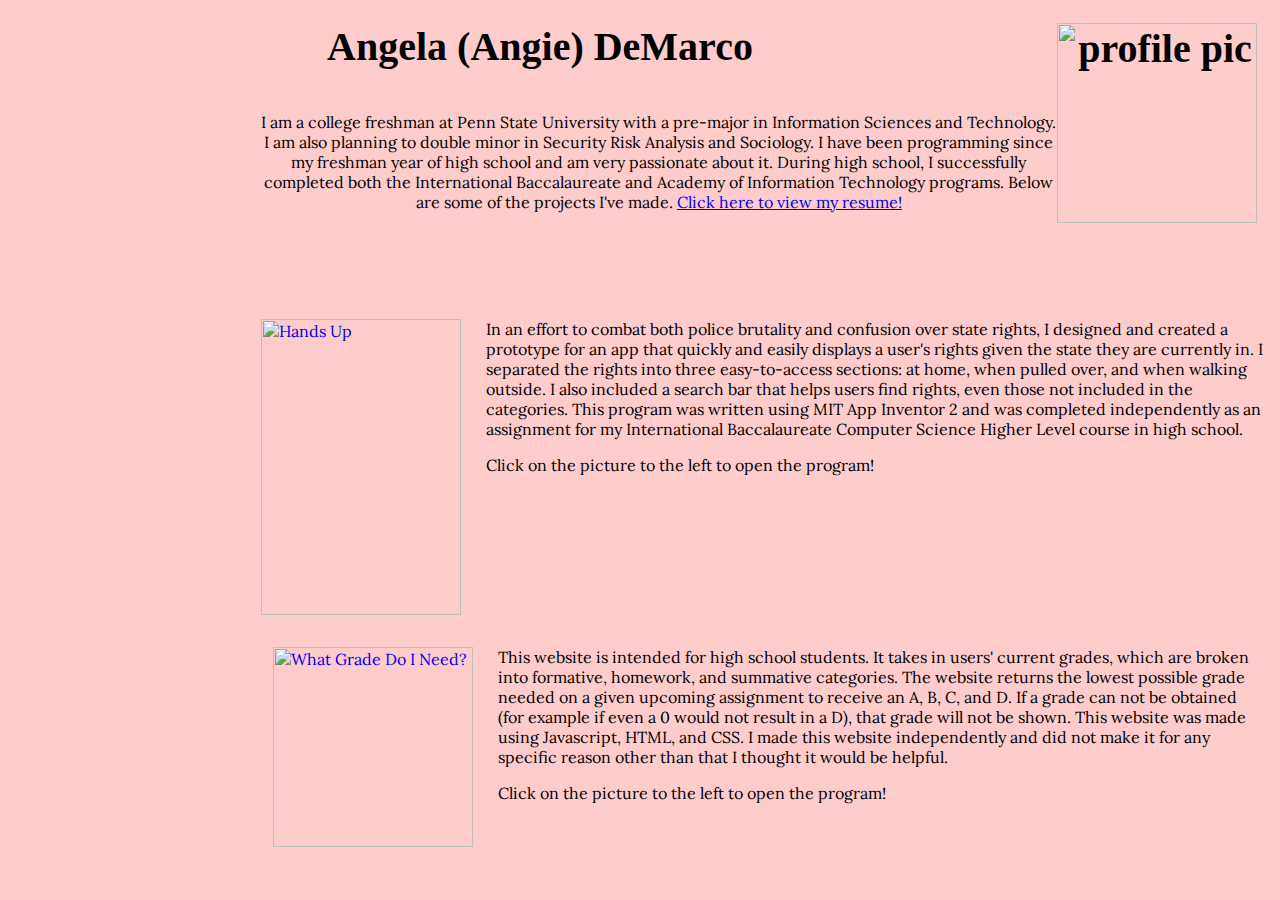
==== angiedemarco.html @ e18b7684 "Update angiedemarco.html" ====
<html>
	<head>
		<title> Angela DeMarco </title>
		<link href="https://fonts.googleapis.com/css?family=Baloo+Tamma|Lora" rel="stylesheet">
		<style>
			html, body {
				background: #ffcccc;
			}
			h1{
				padding: 15px;
				text-align: center;
				font-family: 'Baloo Tamma', cursive;
				font-size: 40px;
			}
			p{
				padding-left: 20%;
				font-family: 'Lora', serif;
			}
		</style>
	</head>
	
<body>
	<script>
	</script>
		<h1> <b>Angela (Angie) DeMarco</b><img src="https://68.media.tumblr.com/d6595218c10424d70dfa79d9dd4cffcc/tumblr_odd7v8Ykzs1vfhi30o1_400.jpg" alt="profile pic" style="float:right;width:200px;height:200px;"></h1>

		<p style = "text-align: center; padding-bottom: 25px">
		I am a college freshman at Penn State University with a pre-major in 
		Information Sciences and Technology. I am also planning to double minor in 
		Security Risk Analysis and Sociology. I have been programming since my 
		freshman year of high school and am very passionate about it. During high school, 
		I successfully completed both the International Baccalaureate and Academy of 
		Information Technology programs. Below are some of the projects I've made.
		<a href = "resume.html" target = "_blank">Click here to view my resume!</a>
		</p>
		
		<p>
		
		<div style = "padding-bottom: 120px; padding-top: 50px">
		<p><a href = "http://ai2.appinventor.mit.edu/?galleryId=5568880172072960" target = "_blank"><img src="https://66.media.tumblr.com/5203e5bdcdbf8424fdee6ebe21f0ef39/tumblr_odd7xhiIGe1vfhi30o1_250.jpg" alt="Hands Up" style="float:left;width:200px;height:296px; margin-right: 25px"></a>
		In an effort to combat both police brutality and confusion over state rights, I designed and created a prototype for an app 
		that quickly and easily displays a user's rights given the state they are currently in. I separated the rights into three 
		easy-to-access sections: at home, when pulled over, and when walking outside. I also included a search bar that helps users 
		find rights, even those not included in the categories. This program was written using MIT App Inventor 2 and was completed
		independently as an assignment for my International Baccalaureate Computer Science Higher Level course in high school.
		</p>
		<p>
		Click on the picture to the left to open the program!
		</p>
		</div>
		
		<div style = "padding: 20px; padding-bottom: 50px">
		<p><a href = "https://angiedemarc.github.io/gradeNeeded.html" target = "_blank"><img src="https://68.media.tumblr.com/642b865b7f5ed7312b1aa9ce9e5b49f1/tumblr_odd7x4Y8Gn1vfhi30o1_250.jpg" alt="What Grade Do I Need?" style="float:left;width:200px;height:200px; margin-right: 25px"> </a>
		This website is intended for high school students. It takes in users' current grades, which are broken into formative, homework, 
		and summative categories. The website returns the lowest possible grade needed on a given upcoming assignment to 
		receive an A, B, C, and D. If a grade can not be obtained (for example if even a 0 would not result in a D), that grade
		will not be shown. This website was made using Javascript, HTML, and CSS. I made this website independently and did not make 
		it for any specific reason other than that I thought it would be helpful.
		</p>
		<p>
		Click on the picture to the left to open the program!
		</p>
		</div>
		
</body>
</html>
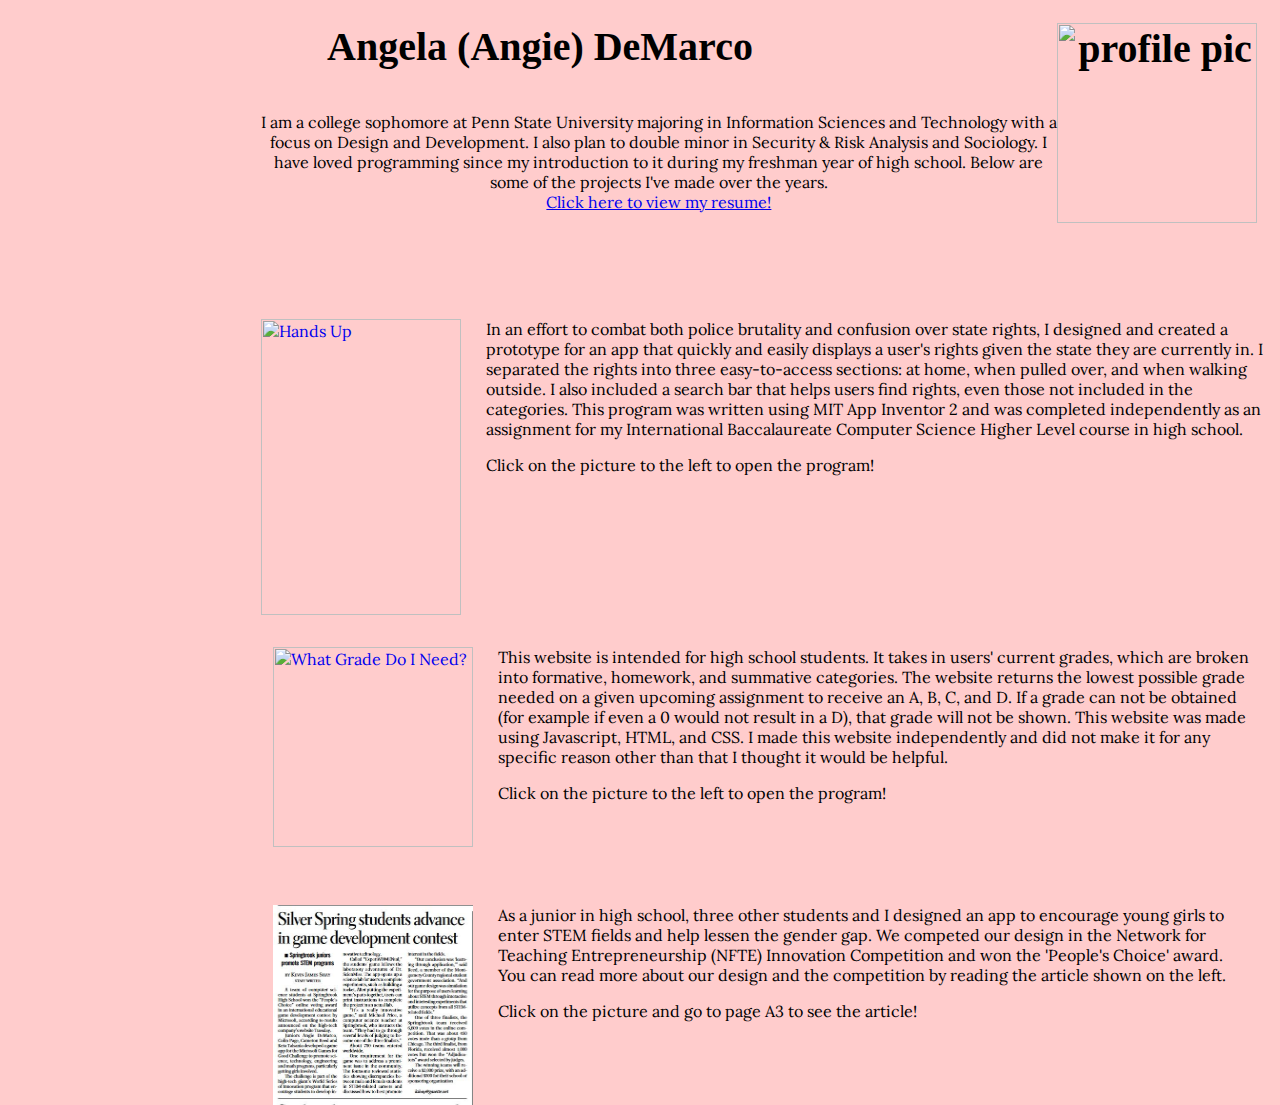
==== commit 5b9fdd20: "Update angiedemarco.html" ====
--- a/angiedemarco.html
+++ b/angiedemarco.html
@@ -25,13 +25,13 @@
 		<h1> <b>Angela (Angie) DeMarco</b><img src="https://68.media.tumblr.com/d6595218c10424d70dfa79d9dd4cffcc/tumblr_odd7v8Ykzs1vfhi30o1_400.jpg" alt="profile pic" style="float:right;width:200px;height:200px;"></h1>
 
 		<p style = "text-align: center; padding-bottom: 25px">
-		I am a college freshman at Penn State University with a pre-major in 
-		Information Sciences and Technology. I am also planning to double minor in 
-		Security Risk Analysis and Sociology. I have been programming since my 
-		freshman year of high school and am very passionate about it. During high school, 
-		I successfully completed both the International Baccalaureate and Academy of 
-		Information Technology programs. Below are some of the projects I've made.
-		<a href = "resume.html" target = "_blank">Click here to view my resume!</a>
+		I am a college sophomore at Penn State University majoring in 
+		Information Sciences and Technology with a focus on Design and Development.
+		I also plan to double minor in Security & Risk Analysis and Sociology. 
+		I have loved programming since my introduction to it during my freshman year of high school. 
+		Below are some of the projects I've made over the years.
+		<br>
+		<a href = "http://angiedemarc.github.io/resumeNoContactInfo.pdf" target = "_blank">Click here to view my resume!</a>
 		</p>
 		
 		<p>
@@ -62,5 +62,16 @@
 		</p>
 		</div>
 		
+		<div style = "padding: 20px; padding-bottom: 50px">
+		<p><a href = "https://issuu.com/thegazette/docs/silverspring_021115" target = "_blank"><img src="http://angiedemarc.github.io/articleExperiwomental.JPG " alt="ExperiWOMENtal" style="float:left;width:200px;height:200px; margin-right: 25px"> </a>
+		As a junior in high school, three other students and I designed an app to encourage young girls to enter STEM fields and help lessen the gender gap.
+		We competed our design in the Network for Teaching Entrepreneurship (NFTE) Innovation Competition and won the 'People's Choice' award.
+		You can read more about our design and the competition by reading the article shown on the left.
+		</p>
+		<p>
+		Click on the picture and go to page A3 to see the article!
+		</p>
+		</div>
+		
 </body>
 </html>
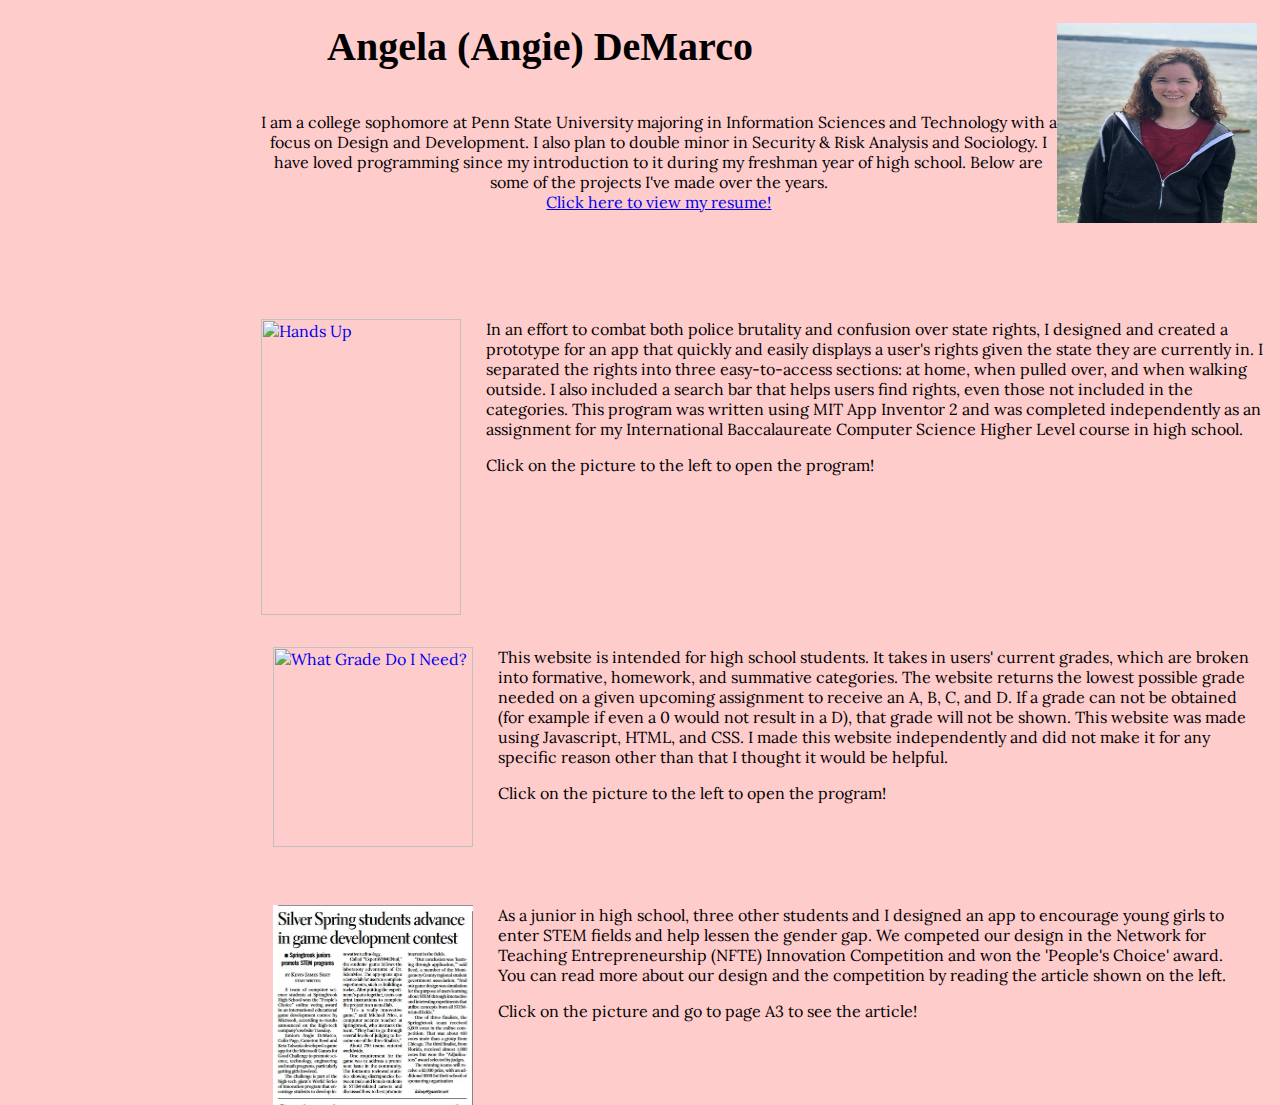
==== commit ba62e44b: "Update angiedemarco.html" ====
--- a/angiedemarco.html
+++ b/angiedemarco.html
@@ -22,7 +22,7 @@
 <body>
 	<script>
 	</script>
-		<h1> <b>Angela (Angie) DeMarco</b><img src="https://68.media.tumblr.com/d6595218c10424d70dfa79d9dd4cffcc/tumblr_odd7v8Ykzs1vfhi30o1_400.jpg" alt="profile pic" style="float:right;width:200px;height:200px;"></h1>
+		<h1> <b>Angela (Angie) DeMarco</b><img src="/IMG_1976.jpg" alt="profile pic" style="float:right;width:200px;height:200px;"></h1>
 
 		<p style = "text-align: center; padding-bottom: 25px">
 		I am a college sophomore at Penn State University majoring in 
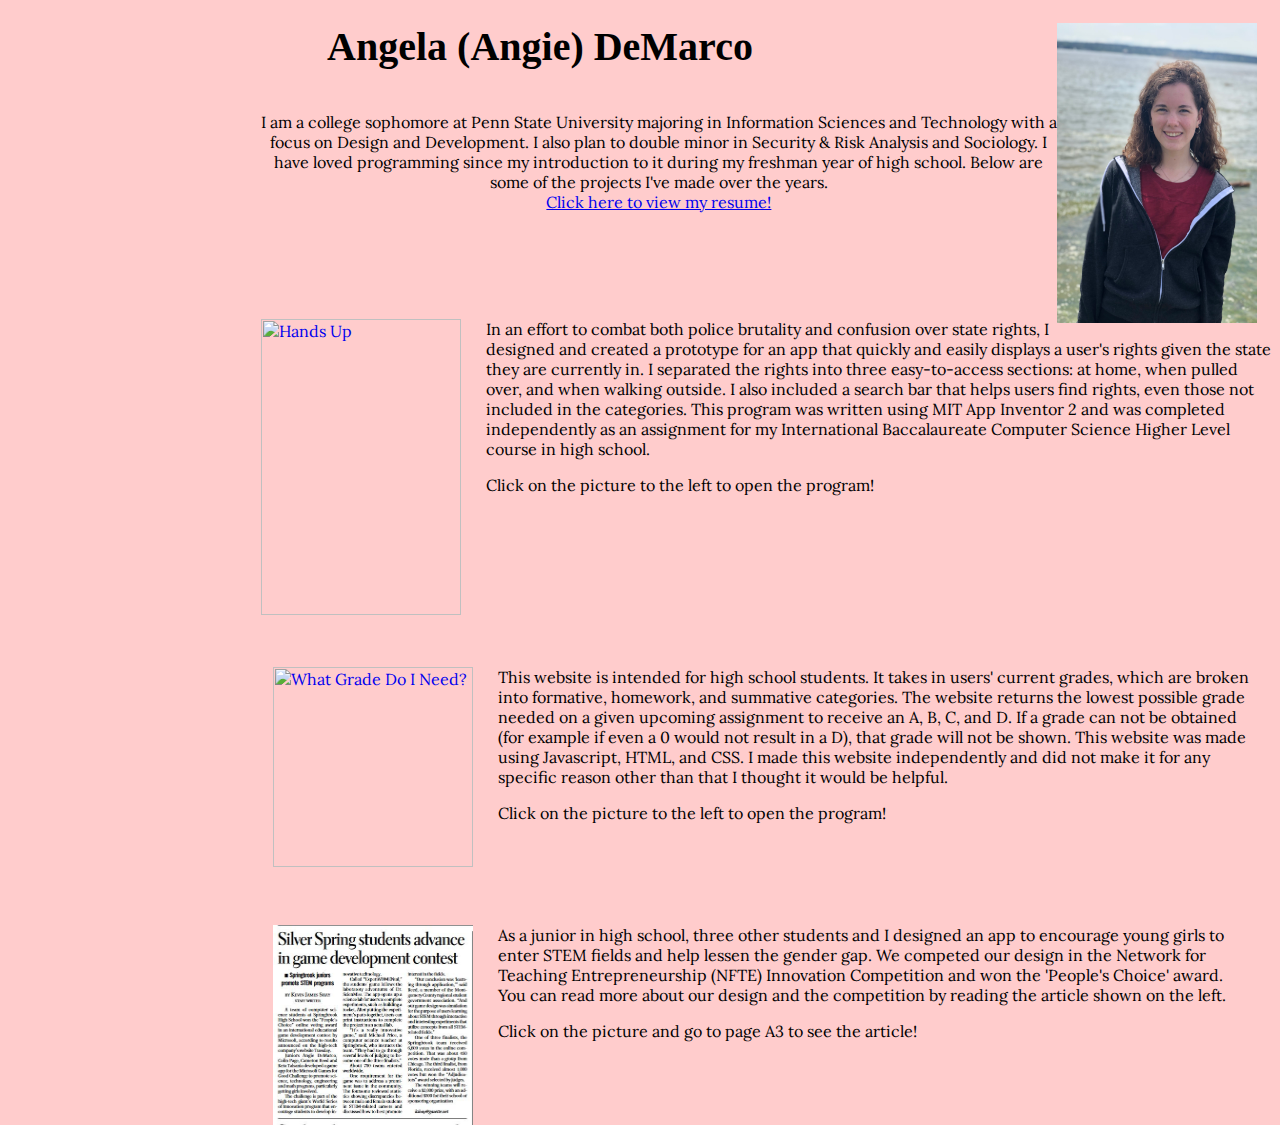
==== commit 991c0361: "Update angiedemarco.html" ====
--- a/angiedemarco.html
+++ b/angiedemarco.html
@@ -22,7 +22,7 @@
 <body>
 	<script>
 	</script>
-		<h1> <b>Angela (Angie) DeMarco</b><img src="/IMG_1976.jpg" alt="profile pic" style="float:right;width:200px;height:200px;"></h1>
+		<h1> <b>Angela (Angie) DeMarco</b><img src="/IMG_1976.jpg" alt="profile pic" style="float:right;width:200px;height:300px;"></h1>
 
 		<p style = "text-align: center; padding-bottom: 25px">
 		I am a college sophomore at Penn State University majoring in 
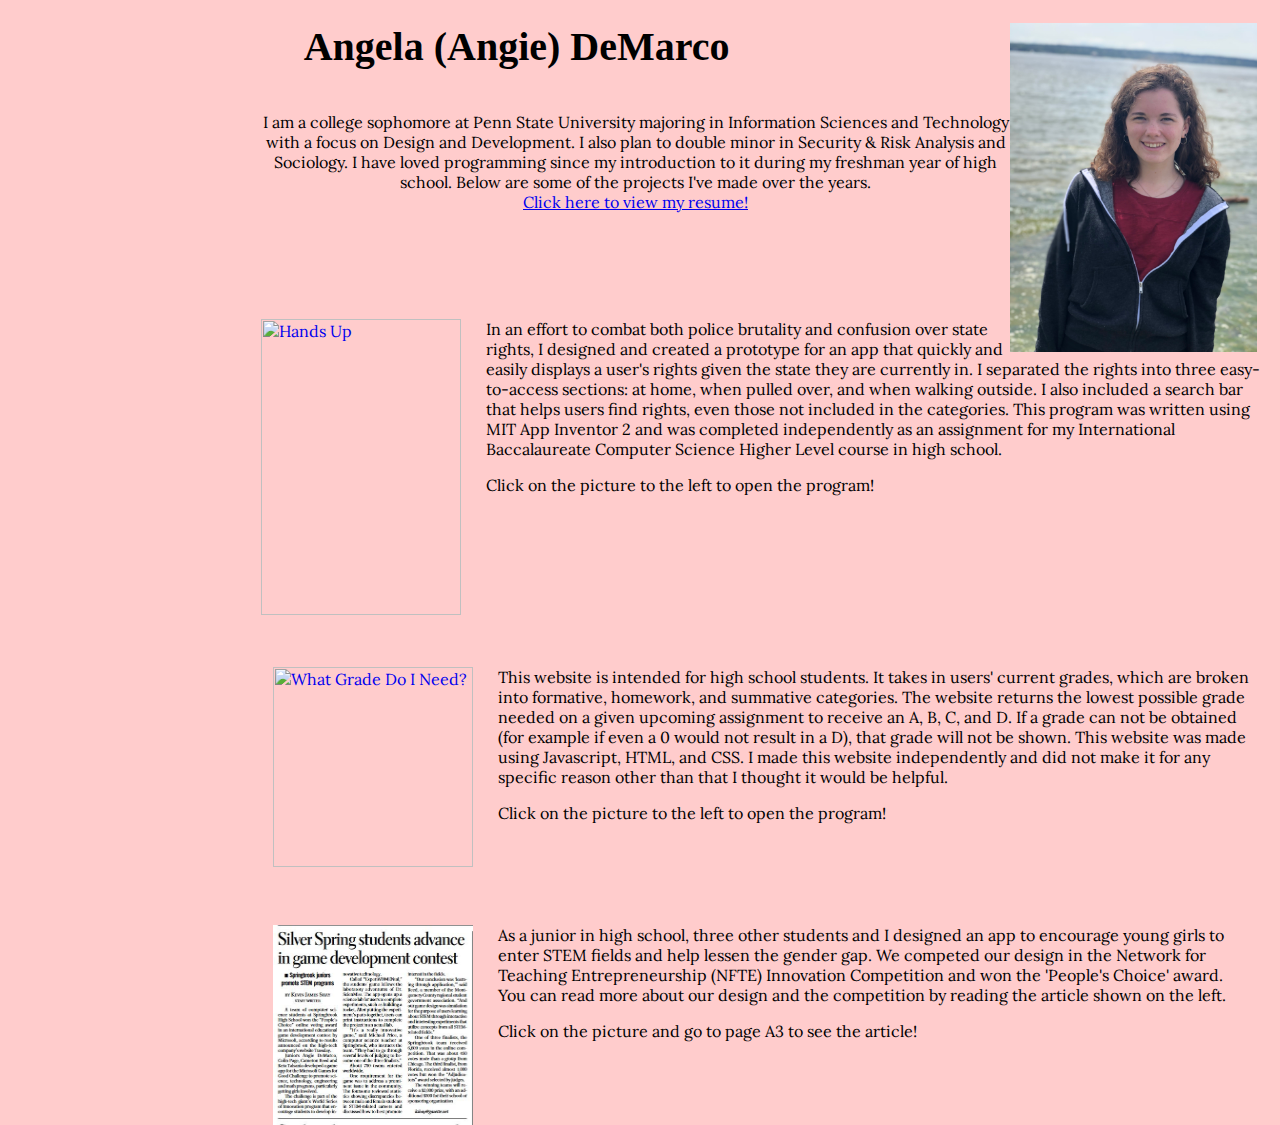
==== commit 3f159bfd: "Update angiedemarco.html" ====
--- a/angiedemarco.html
+++ b/angiedemarco.html
@@ -22,7 +22,7 @@
 <body>
 	<script>
 	</script>
-		<h1> <b>Angela (Angie) DeMarco</b><img src="/IMG_1976.jpg" alt="profile pic" style="float:right;width:200px;height:300px;"></h1>
+		<h1> <b>Angela (Angie) DeMarco</b><img src="/IMG_1976.jpg" alt="profile pic" style="float:right;width:20%;height:auto;"></h1>
 
 		<p style = "text-align: center; padding-bottom: 25px">
 		I am a college sophomore at Penn State University majoring in 
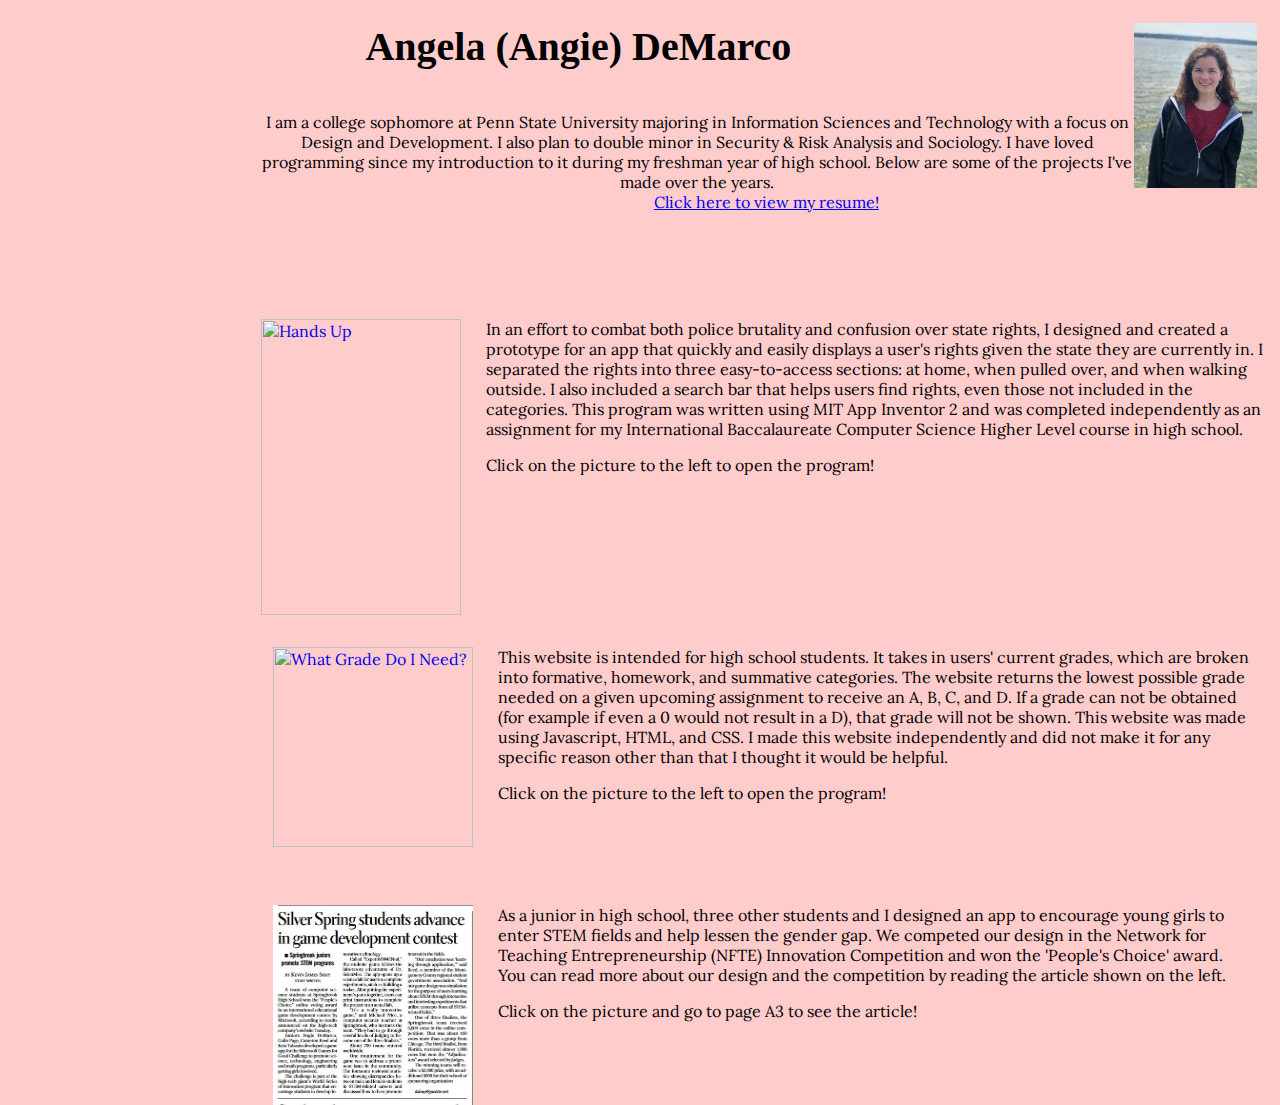
==== commit ffa5d457: "Update angiedemarco.html" ====
--- a/angiedemarco.html
+++ b/angiedemarco.html
@@ -22,7 +22,7 @@
 <body>
 	<script>
 	</script>
-		<h1> <b>Angela (Angie) DeMarco</b><img src="/IMG_1976.jpg" alt="profile pic" style="float:right;width:20%;height:auto;"></h1>
+		<h1> <b>Angela (Angie) DeMarco</b><img src="/IMG_1976.jpg" alt="profile pic" style="float:right;width:10%;height:auto;"></h1>
 
 		<p style = "text-align: center; padding-bottom: 25px">
 		I am a college sophomore at Penn State University majoring in 
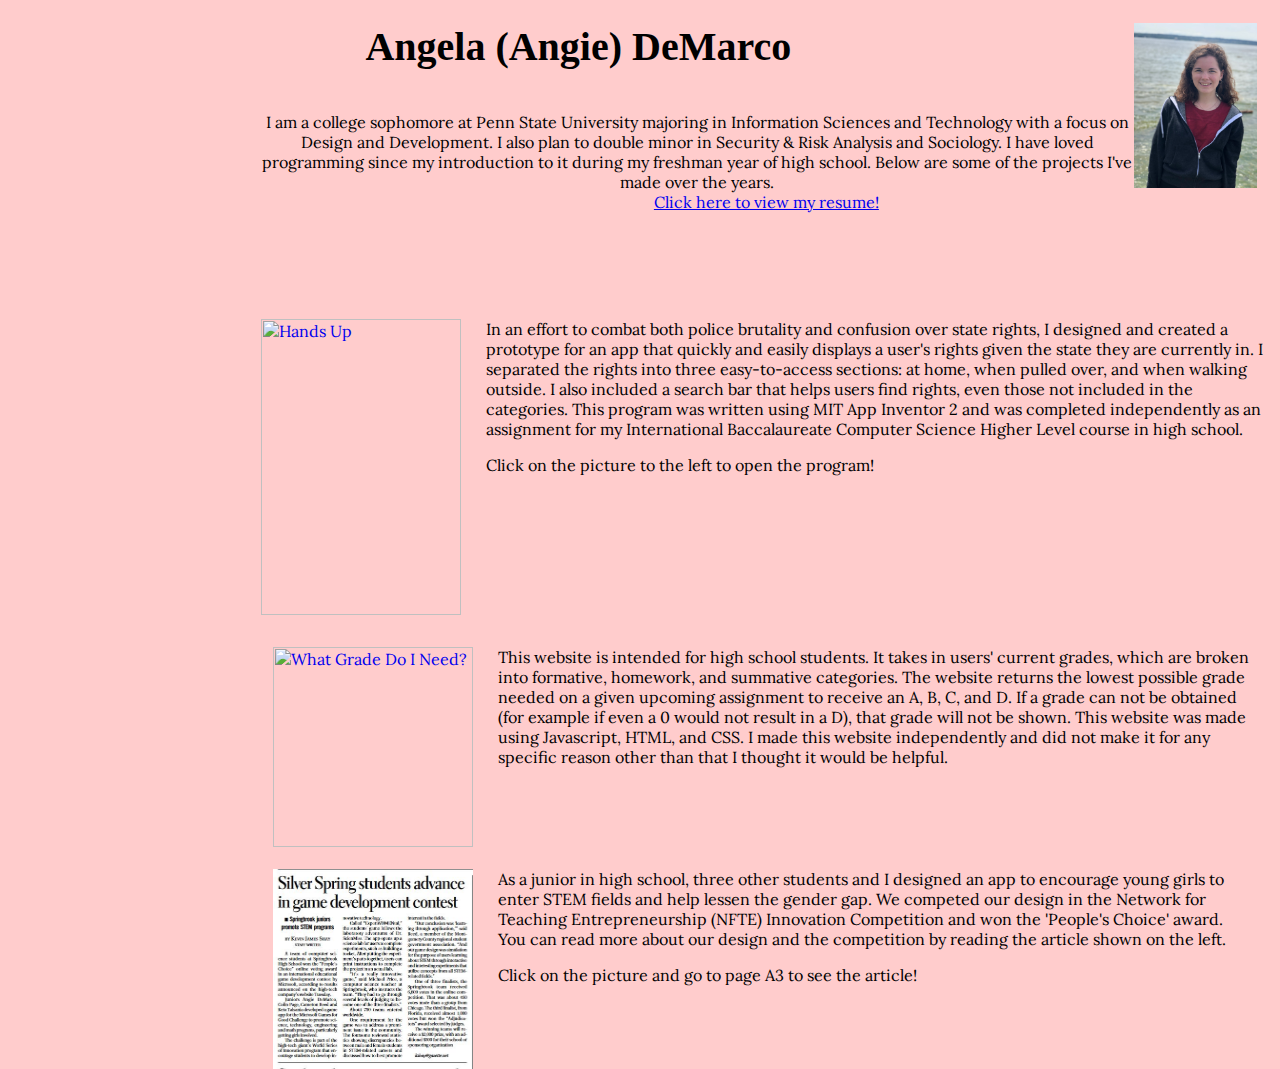
==== commit caced09d: "Update angiedemarco.html" ====
--- a/angiedemarco.html
+++ b/angiedemarco.html
@@ -57,9 +57,6 @@
 		will not be shown. This website was made using Javascript, HTML, and CSS. I made this website independently and did not make 
 		it for any specific reason other than that I thought it would be helpful.
 		</p>
-		<p>
-		Click on the picture to the left to open the program!
-		</p>
 		</div>
 		
 		<div style = "padding: 20px; padding-bottom: 50px">
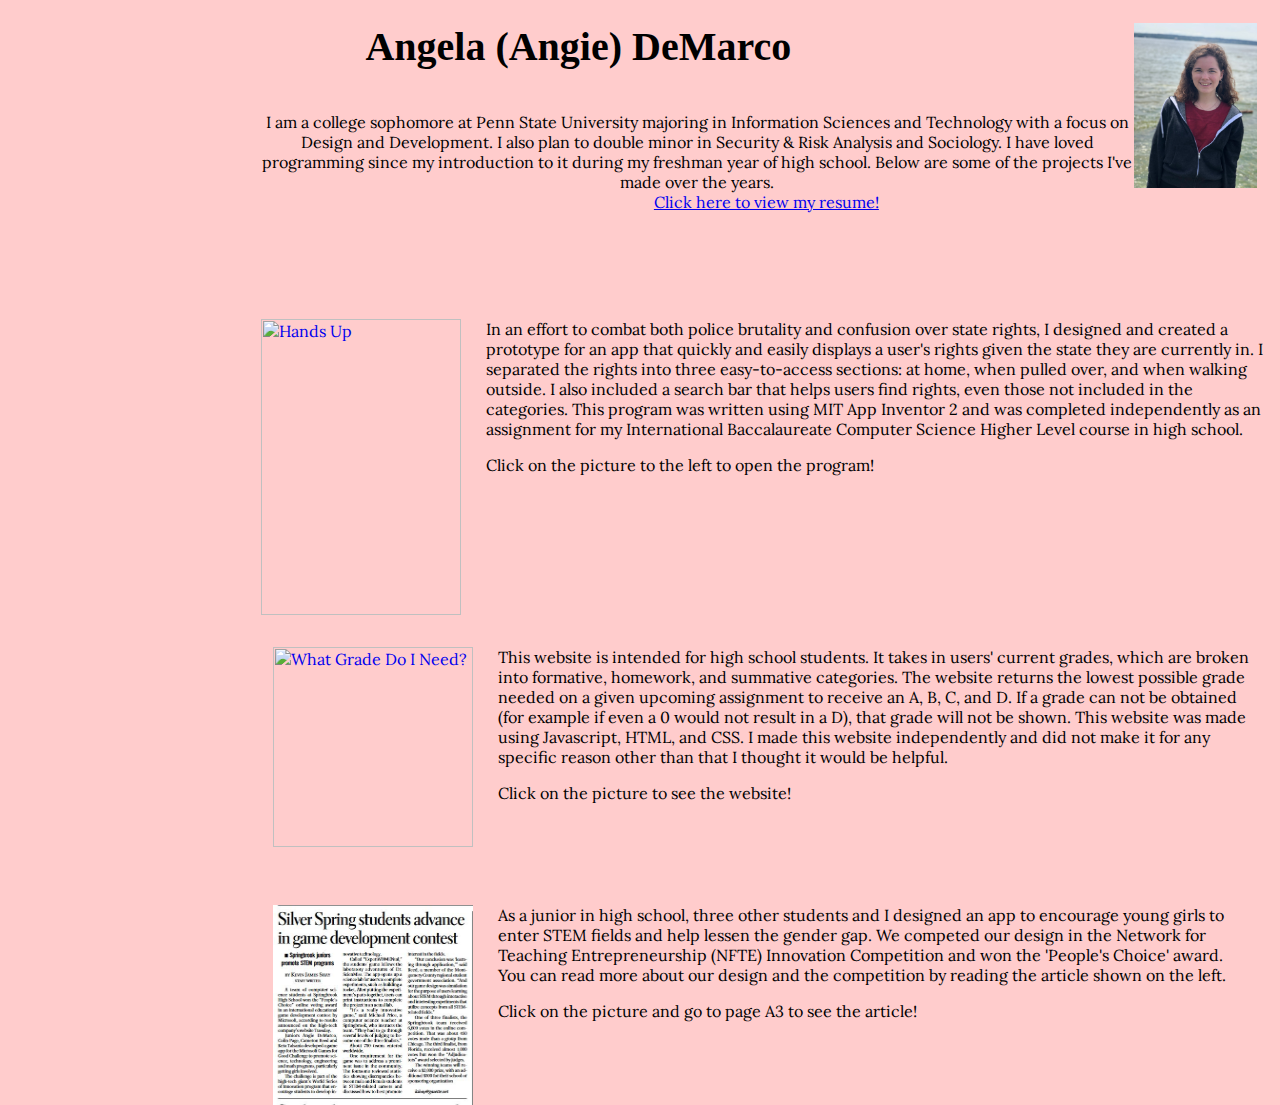
==== commit 8c98708d: "Update angiedemarco.html" ====
--- a/angiedemarco.html
+++ b/angiedemarco.html
@@ -57,6 +57,9 @@
 		will not be shown. This website was made using Javascript, HTML, and CSS. I made this website independently and did not make 
 		it for any specific reason other than that I thought it would be helpful.
 		</p>
+		<p>
+		Click on the picture to see the website!
+		</p>
 		</div>
 		
 		<div style = "padding: 20px; padding-bottom: 50px">
